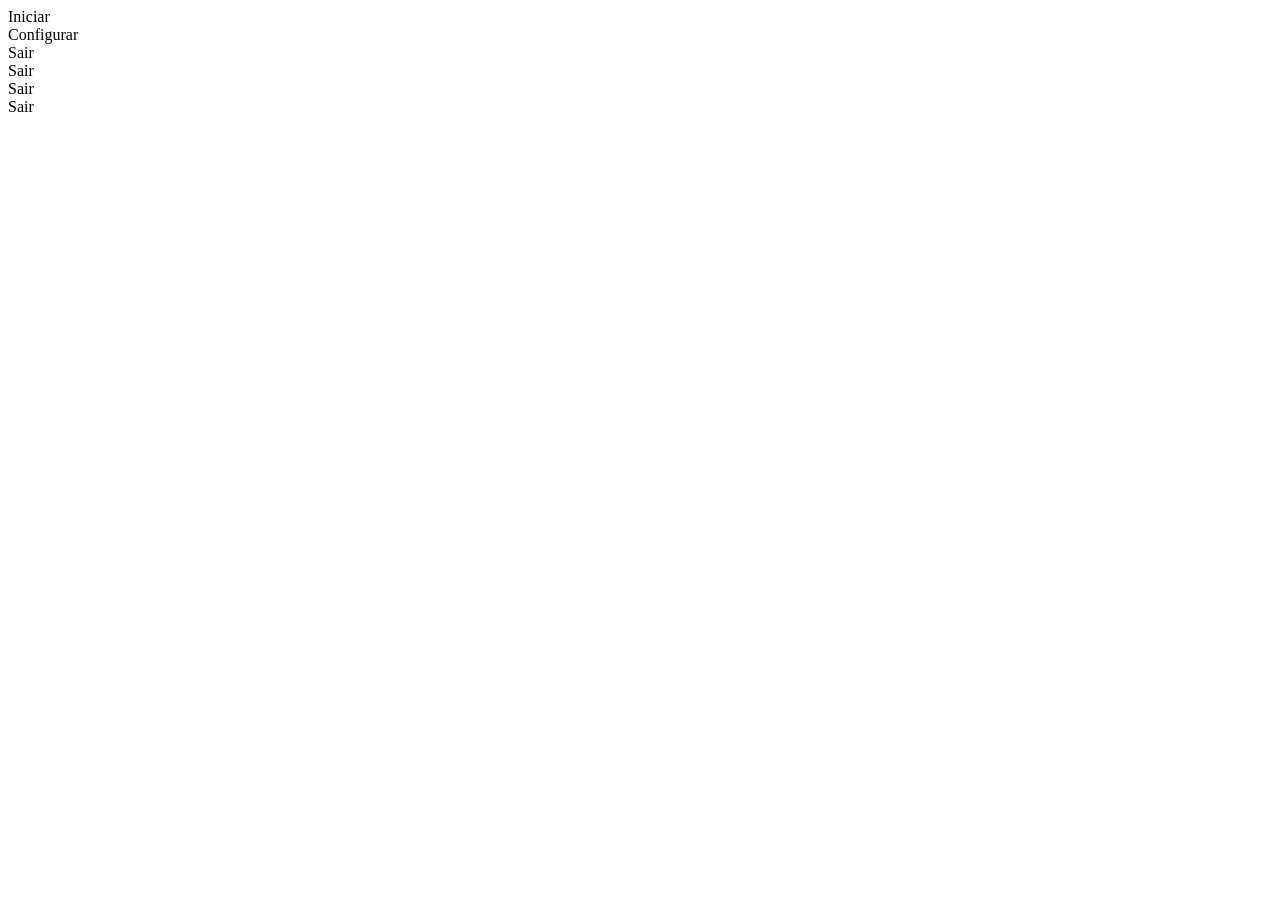
==== index.html @ 49fdcea5 "feat: adiciona nova div class no html" ====
<!DOCTYPE html>
<html lang="en">
<head>
    <meta charset="UTF-8">
    <meta name="viewport" content="width=device-width, initial-scale=1.0">
    <title>Testando aulas Flex Box</title>
    <link rel="stylesheet" href="./flexbox-foundations.css">
</head>
<body>
    <div class="menu-pai">
        <div class="item">Iniciar</div>
        <div class="item">Configurar</div>
        <div class="item">Sair</div>
    </div>

    <div class="pai">
        <div class="caixa-1">Sair</div>
        <div class="caixa-2">Sair</div>
        <div class="caixa-3">Sair</div>
    </div>
</body>
</html>
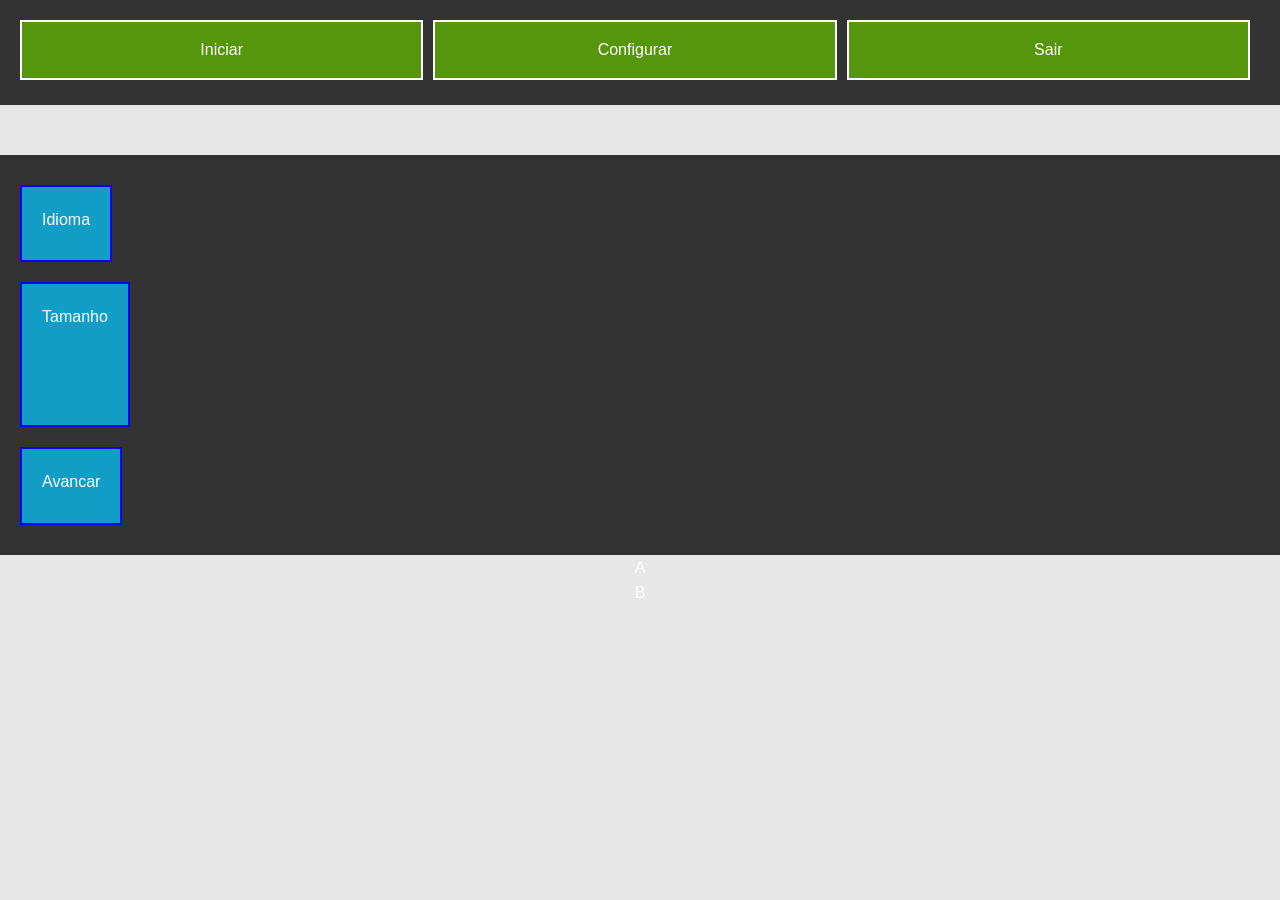
==== commit 0628888a: "feat: adiciona um novo container e envolve com o ultimo para criar um item flex em container flex" ====
--- a/index.html
+++ b/index.html
@@ -13,10 +13,19 @@
         <div class="item">Sair</div>
     </div>
 
-    <div class="pai">
-        <div class="caixa-1">Sair</div>
-        <div class="caixa-2">Sair</div>
-        <div class="caixa-3">Sair</div>
+    <div class="global">
+
+        <div class="pai">
+            <div class="caixa-1">Idioma</div>
+            <div class="caixa-2">Tamanho</div>
+            <div class="caixa-3">Avancar</div>
+        </div>
+
+        <div class="lateral">
+            <div class="lado">A</div>
+            <div class="lado">B</div>
+        </div>
+
     </div>
 </body>
 </html>
--- a/flexbox-foundations.css
+++ b/flexbox-foundations.css
@@ -0,0 +1,83 @@
+/* Praticar css */
+
+* {
+    box-sizing: border-box;
+    margin: 0;
+    padding: 0;
+}
+
+body {
+    background-color: #e7e7e7;
+    font-family: Arial, Helvetica, sans-serif;
+    color: #ffffff;
+    line-height: 1.6;
+    text-align: center;
+}
+
+/* apenas Box model */
+/* aqui o box model continua a mandar nas pecas individualmente */
+.item {
+    background-color: #55960c;
+    padding: 10px;
+    border: 2px solid rgb(0, 0, 0);
+    margin-bottom: 5px;
+    color: #ffffff; 
+}
+
+/* ativando o Flexbox */
+.menu-pai {
+    display: flex; /*isto ativa o sistema flex box*/
+    background-color: #333;
+    padding: 20px;
+}
+
+/* repedicao mas ja com novas aplicacoes */
+
+.item {
+
+    background-color: #55960c;
+    padding: 15px 30px; 
+    border: 2px solid white;
+    margin-right: 10px;
+    
+    /* aula 2 do flexbox */
+
+    flex: 1;   /* aqui aplicamos o flex */
+    flex-shrink: 0;
+}
+
+/* "Se eu usar o display: flex; não devo usar box model?"
+Deves e precisas.
+O Flexbox cuida do Alinhamento Coletivo (Manda todos para a direita, para o centro, ou coloca-os em fila).
+O Box Model cuida da Integridade Individual (Tamanho do botão, grossura da borda e respiro do texto). */
+
+/* Vamos praticar o Flex  parte 2*/
+
+/* 1. O Container Pai (O Chefe) */
+.pai {
+    display: flex;
+    background-color: #333;
+    padding: 20px;
+    margin-top: 50px;
+    height: 400px;
+    align-items: flex-start;
+
+    /* vamos agora ver o axes"eixo" */
+    flex-direction: column;
+}
+
+/* 2. Regras Comuns para todas as caixas (Agrupamento com Vírgula!) */
+
+.caixa-1, .caixa-2, .caixa-3 {
+    background-color: #129dc7;
+    border: 2px solid blue;
+    padding: 20px;
+    flex: 1;
+    margin: 10px 0;
+}
+
+/* quero a caixa 2 diferente ou seja maior */
+
+.caixa-2 {
+    flex-grow: 3;
+}
